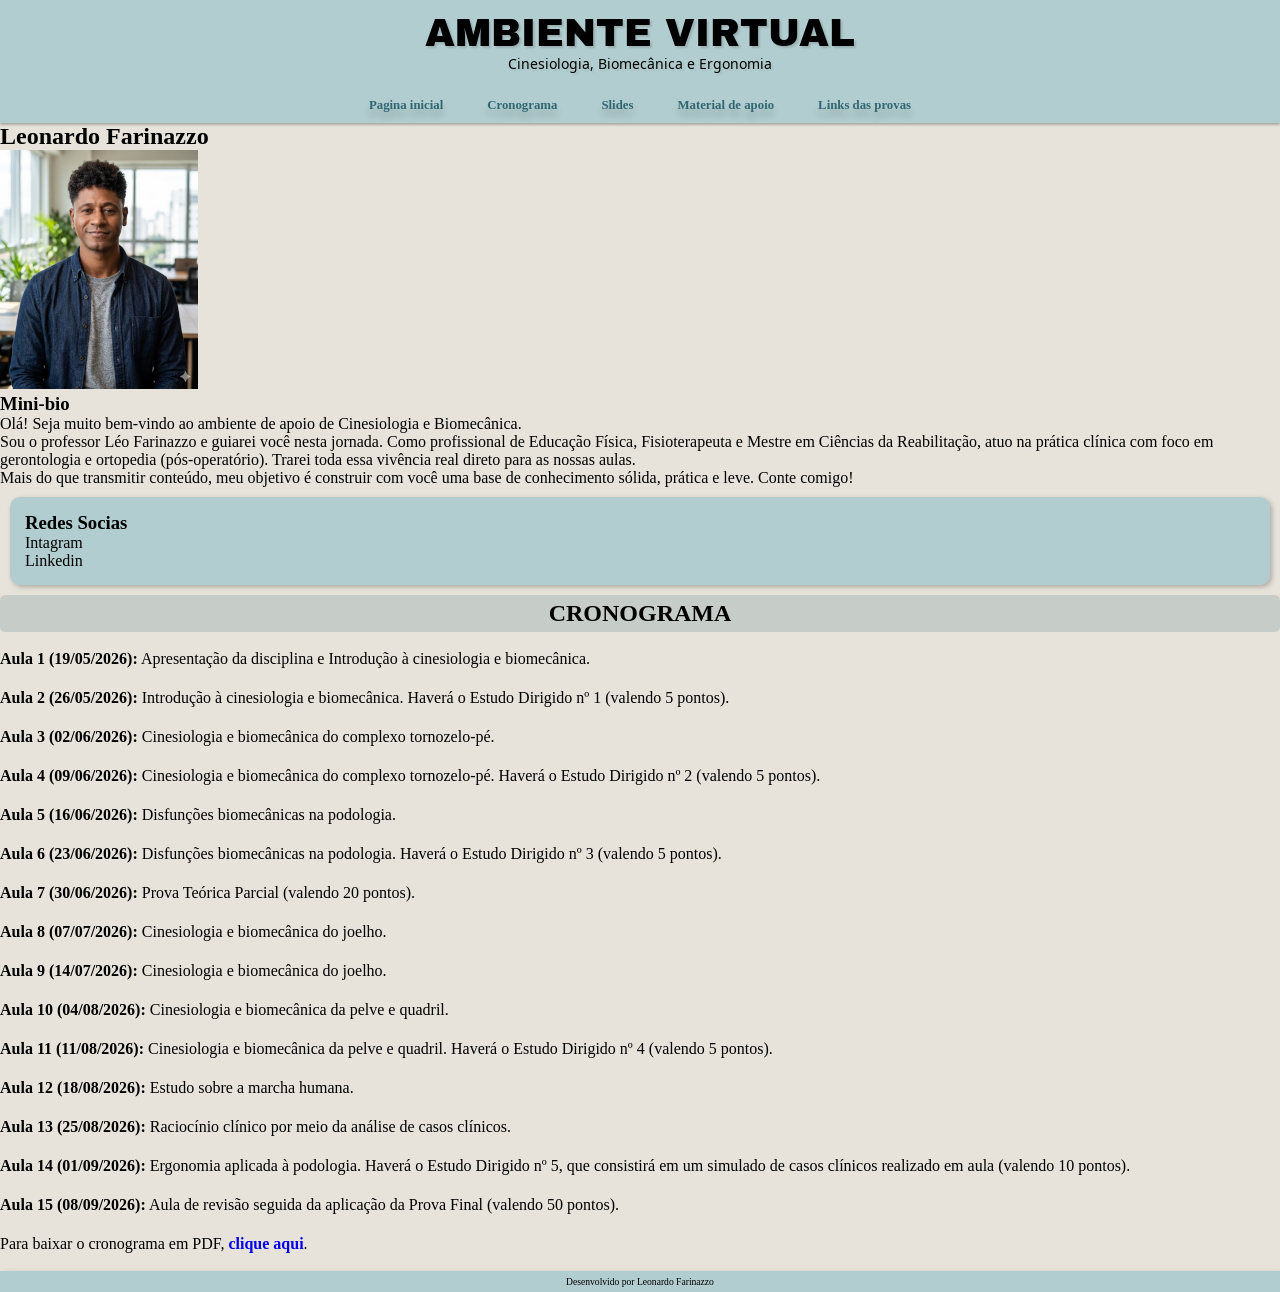
==== projeto1-amb-cinesio/cronograma.html @ b490daf6 "Initial commit" ====
<!DOCTYPE html>
<html lang="pt-br">
<head>
    <meta charset="UTF-8">
    <meta name="viewport" content="width=device-width, initial-scale=1.0">
    <title>Ambiente Virtual</title>

    <link rel="stylesheet" href="style.css">

</head>
<body>

    <header>
        <h1>AMBIENTE VIRTUAL</h1>
        <p>Cinesiologia, Biomecânica e Ergonomia</p>
    </header>

    <nav> 
            <a href="ambiente.html">Pagina inicial</a>
            <a href="cronograma.html">Cronograma</a>
            <a href="slides.html">Slides</a>
            <a href="material-apoio.html">Material de apoio</a>
            <a href="links.html">Links das provas</a>
        </nav>

    <aside>
        <article class="quadro1">
            <h2>Leonardo Farinazzo</h2>
            <picture>
                <img src="imagens/Foto-perfil.p.png" alt="Foto perfil">
            </picture>
            
            <h3>Mini-bio</h3>
            
            <p>Olá! Seja muito bem-vindo ao ambiente de apoio de Cinesiologia e Biomecânica.</p>
            
            <p>Sou o professor Léo Farinazzo e guiarei você nesta jornada. Como profissional de Educação Física, Fisioterapeuta e Mestre em Ciências da Reabilitação, atuo na prática clínica com foco em gerontologia e ortopedia (pós-operatório). Trarei toda essa vivência real direto para as nossas aulas.</p>
            
            <p>Mais do que transmitir conteúdo, meu objetivo é construir com você uma base de conhecimento sólida, prática e leve. Conte comigo!</p>
        </article>        

                
        <article class="quadro2">
            <h3>Redes Socias</h3>
            <p>Intagram</p>
            <p>Linkedin</p>
        </article>
                
    </aside>


    <main>
        <article class="quadros">
            <h2>Cronograma</h2>
            <p class="pdf2"><strong>Aula 1 (19/05/2026):</strong> Apresentação da disciplina e Introdução à cinesiologia e biomecânica.</p>
            <p><strong>Aula 2 (26/05/2026):</strong> Introdução à cinesiologia e biomecânica. Haverá o Estudo Dirigido nº 1 (valendo 5 pontos).</p>
            <p><strong>Aula 3 (02/06/2026):</strong> Cinesiologia e biomecânica do complexo tornozelo-pé.</p>
            <p><strong>Aula 4 (09/06/2026):</strong> Cinesiologia e biomecânica do complexo tornozelo-pé. Haverá o Estudo Dirigido nº 2 (valendo 5 pontos).</p>
            <p><strong>Aula 5 (16/06/2026):</strong> Disfunções biomecânicas na podologia.</p>
            <p><strong>Aula 6 (23/06/2026):</strong> Disfunções biomecânicas na podologia. Haverá o Estudo Dirigido nº 3 (valendo 5 pontos).</p>
            <p><strong>Aula 7 (30/06/2026):</strong> Prova Teórica Parcial (valendo 20 pontos).</p>
            <p><strong>Aula 8 (07/07/2026):</strong> Cinesiologia e biomecânica do joelho.</p>
            <p><strong>Aula 9 (14/07/2026):</strong> Cinesiologia e biomecânica do joelho.</p>
            <p><strong>Aula 10 (04/08/2026):</strong> Cinesiologia e biomecânica da pelve e quadril.</p>
            <p><strong>Aula 11 (11/08/2026):</strong> Cinesiologia e biomecânica da pelve e quadril. Haverá o Estudo Dirigido nº 4 (valendo 5 pontos).</p>
            <p><strong>Aula 12 (18/08/2026):</strong> Estudo sobre a marcha humana.</p>
            <p><strong>Aula 13 (25/08/2026):</strong> Raciocínio clínico por meio da análise de casos clínicos.</p>
            <p><strong>Aula 14 (01/09/2026):</strong> Ergonomia aplicada à podologia. Haverá o Estudo Dirigido nº 5, que consistirá em um simulado de casos clínicos realizado em aula (valendo 10 pontos).</p>
            <p><strong>Aula 15 (08/09/2026):</strong> Aula de revisão seguida da aplicação da Prova Final (valendo 50 pontos).</p>            
            
        </article>

        <article class="quadros">            
            <p>Para baixar o cronograma em PDF, <a href="https://drive.google.com/file/d/1cvih4z0GvsgoSfuz2ZIZUcULxpwBXVmB/view?usp=drive_link" target="_blank"><strong>clique aqui</strong></a>.</p>
        </article>



    </main>

    <footer>
        <p>Desenvolvido por Leonardo Farinazzo</p>
    </footer>
    
</body>
</html>
---- projeto1-amb-cinesio/style.css ----
@charset "UTF-8";

@import url('https://fonts.googleapis.com/css2?family=Archivo+Black&family=Google+Sans:ital,opsz,wght@0,17..18,400..700;1,17..18,400..700&family=Noto+Sans+Nabataean&display=swap');

:root{
    --cor0:#e7e3db;
    --cor1:#F29C50;
    --cor2:#F2A74B;
    --cor3:#69afbf6b;
    --cor4:#306773;

    --font1:'Archivo Black';
    --font2:'Google sans';
    --font3:'Noto Sans Nabataean';
}
  
*{
    margin: 0px;
    padding: 0px;     
}

body{
    background-color: var(--cor0);
    font-family: var(--font2) ;
}

header{
    background-color: var(--cor3);
    text-align: center;
    padding: 2px 2px;     
}

header > h1{
    font-family: var(--font1);
    font-weight: normal;
    font-size: 2.4em;
    padding: 10px 0px 0px 0px;
    text-shadow: 2px 2px 2px rgba(0, 0, 0, 0.137);
      
}

header p{
    font-family: var(--font3);
    font-weight: normal;
    font-size: 0.9em;
    padding: 0px 0px 10px 0px;
    text-shadow: 2px 2px 2px rgba(0, 0, 0, 0.068);
}

nav{
    background-color: var(--cor3);
    text-align: center;
    padding: 10px 0px;   
    text-shadow: 0px 7px 7px rgba(0, 0, 0, 0.192);
    box-shadow: 0px 2px 2px rgba(0, 0, 0, 0.250); 
    
}

nav a{
    color: var(--cor4);
    font-weight: bold;
    font-size: 0.8em;
    padding: 5px 20px;    
    transition-duration: 0.5s;    
}

nav > a:hover{
    background-color: var(--cor3);
    color: var(--cor4);
}

main .quadro1, .quadro2, .quadro3, .quadro4{
    background-color: var(--cor3);
    text-align: justify;
    padding: 15px; 
    margin: 10px;
    border-radius: 10px;  
    box-shadow: 2px 2px 5px rgba(0, 0, 0, 0.250);    
}

main img{
    max-width: 150px;
    min-width: 150px;
    padding: 10px;
    display: block;
    margin: auto;
    width: 100%;
}


main h2{
    background-color: #3067732d;
    padding: 5px;
    border-radius: 5px;
    text-align: center;
    text-transform: uppercase;
}

main h3{
    background-color: #3067732d;
    padding: 5px;
    border-radius: 5px;
    text-align: center;
    text-transform: uppercase;
    font-size: 0.6;
}

main p{
    margin: 15px 0px;
    line-height: 1.5em;
}

a {
    text-decoration: none;
}

.bioparagrafo {
    margin: 15px 0px;
    line-height: 1.5em;
    font-size: 0.7em;    ;
}

.atencao li{
    list-style-type: '⚠️ ';
    list-style-position: inside;
    margin: 15px 0px;
    line-height: 1.5em;
}

.curiosidades > li{
    list-style-type: '💡 ';
    list-style-position: inside;
    margin: 15px 0px;
    line-height: 1.5em;
}

article{
    
}

footer{
    background-color: var(--cor3);
    text-align: center;
    font-size: 0.6em;
    padding: 5px; 
    box-shadow: 2px 2px 5px rgba(0, 0, 0, 0.250);

}
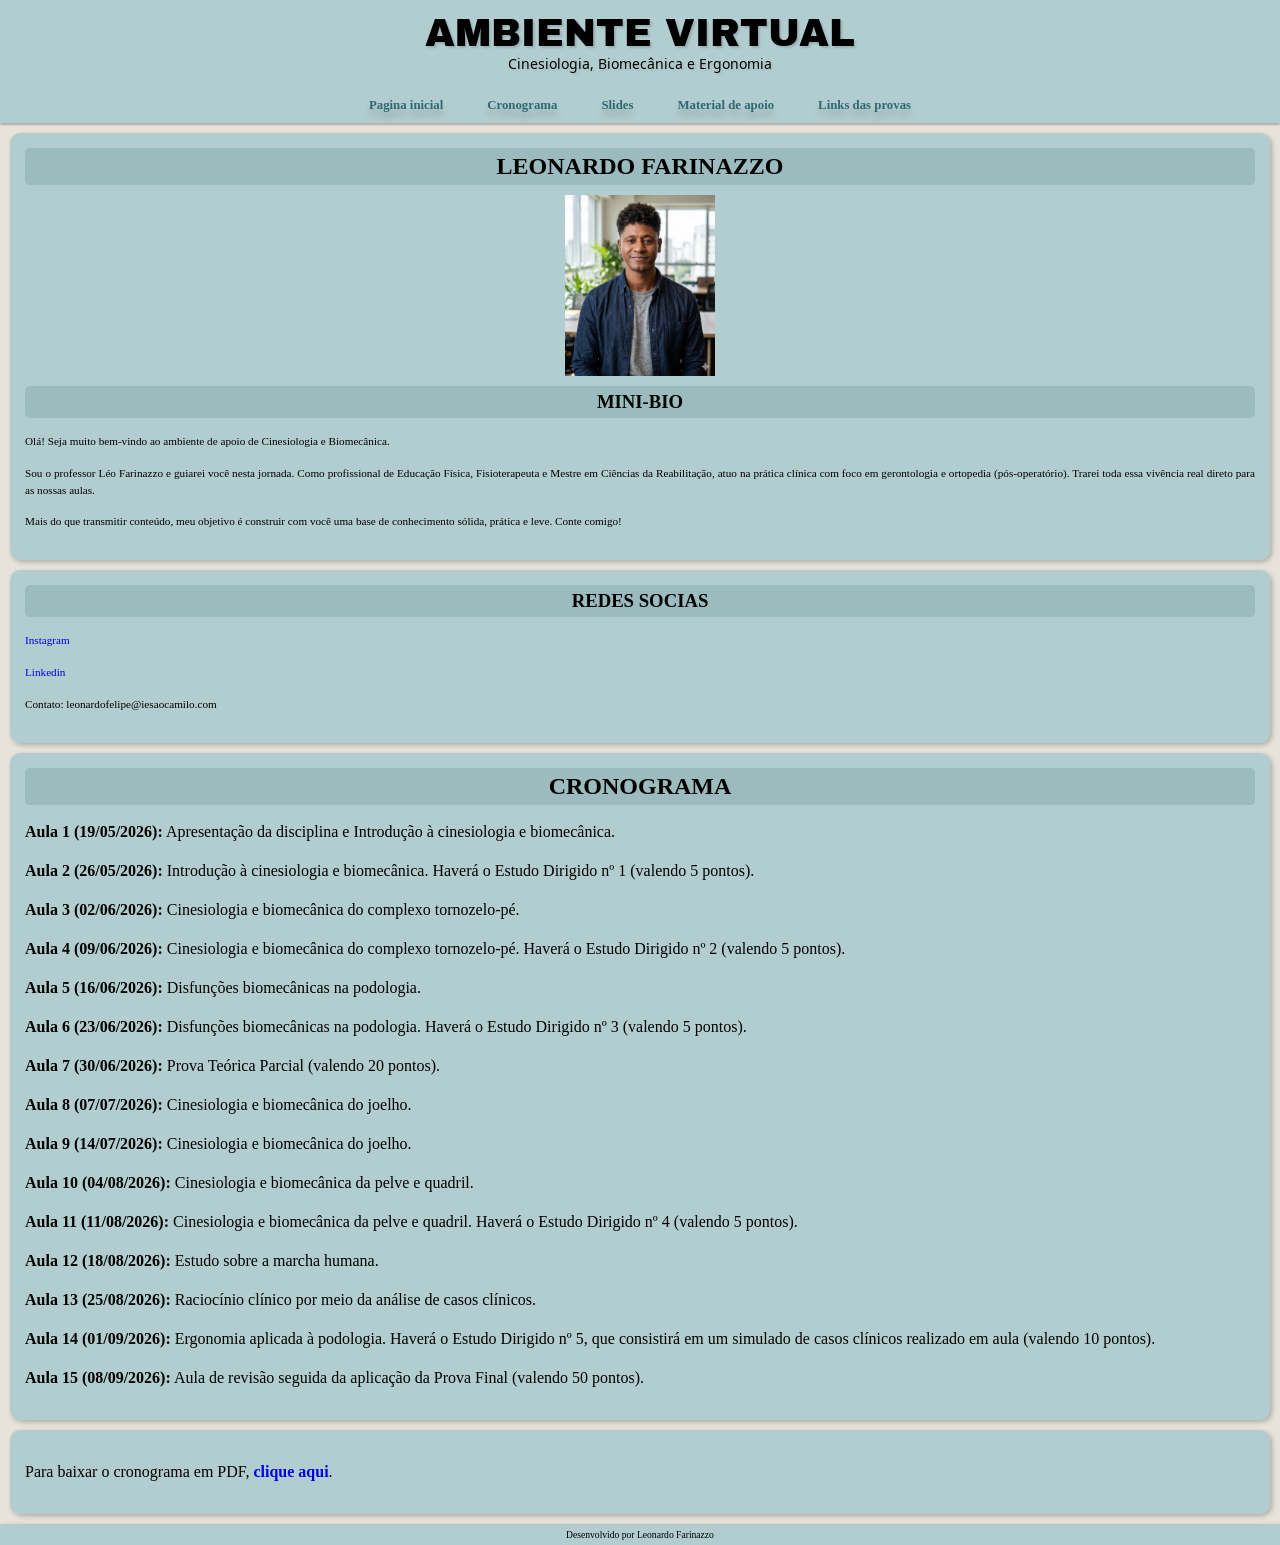
==== commit 1e3efd28: "Atualização redes e links" ====
--- a/projeto1-amb-cinesio/cronograma.html
+++ b/projeto1-amb-cinesio/cronograma.html
@@ -15,41 +15,43 @@
         <p>Cinesiologia, Biomecânica e Ergonomia</p>
     </header>
 
-    <nav> 
-            <a href="ambiente.html">Pagina inicial</a>
+        <nav> 
+            <a href="index.html">Pagina inicial</a>
             <a href="cronograma.html">Cronograma</a>
             <a href="slides.html">Slides</a>
             <a href="material-apoio.html">Material de apoio</a>
             <a href="links.html">Links das provas</a>
+                        
         </nav>
 
-    <aside>
+    <main>
         <article class="quadro1">
             <h2>Leonardo Farinazzo</h2>
             <picture>
                 <img src="imagens/Foto-perfil.p.png" alt="Foto perfil">
             </picture>
             
-            <h3>Mini-bio</h3>
+            <h3>Mini-bio</h3>            
             
-            <p>Olá! Seja muito bem-vindo ao ambiente de apoio de Cinesiologia e Biomecânica.</p>
+            <p class="bioparagrafo">Olá! Seja muito bem-vindo ao ambiente de apoio de Cinesiologia e Biomecânica.</p>
             
-            <p>Sou o professor Léo Farinazzo e guiarei você nesta jornada. Como profissional de Educação Física, Fisioterapeuta e Mestre em Ciências da Reabilitação, atuo na prática clínica com foco em gerontologia e ortopedia (pós-operatório). Trarei toda essa vivência real direto para as nossas aulas.</p>
+            <p class="bioparagrafo">Sou o professor Léo Farinazzo e guiarei você nesta jornada. Como profissional de Educação Física, Fisioterapeuta e Mestre em Ciências da Reabilitação, atuo na prática clínica com foco em gerontologia e ortopedia (pós-operatório). Trarei toda essa vivência real direto para as nossas aulas.</p>
             
-            <p>Mais do que transmitir conteúdo, meu objetivo é construir com você uma base de conhecimento sólida, prática e leve. Conte comigo!</p>
+            <p class="bioparagrafo">Mais do que transmitir conteúdo, meu objetivo é construir com você uma base de conhecimento sólida, prática e leve. Conte comigo!</p>
         </article>        
 
                 
         <article class="quadro2">
             <h3>Redes Socias</h3>
-            <p>Intagram</p>
-            <p>Linkedin</p>
+            
+            <p class="bioparagrafo"><a href="https://www.instagram.com/leofarinazzo.fisio/" target="_blank">Instagram</a></p>
+
+            <p class="bioparagrafo"><a href="https://www.linkedin.com/in/leonardofarinazzo/" target="_blank">Linkedin</a></p>
+
+            <p class="bioparagrafo">Contato: leonardofelipe@iesaocamilo.com</p>
+
         </article>
-                
-    </aside>
-
-
-    <main>
+    
         <article class="quadros">
             <h2>Cronograma</h2>
             <p class="pdf2"><strong>Aula 1 (19/05/2026):</strong> Apresentação da disciplina e Introdução à cinesiologia e biomecânica.</p>
--- a/projeto1-amb-cinesio/style.css
+++ b/projeto1-amb-cinesio/style.css
@@ -69,7 +69,7 @@
     color: var(--cor4);
 }
 
-main .quadro1, .quadro2, .quadro3, .quadro4{
+main .quadro1, .quadro2, .quadro3, .quadro4, .quadros{
     background-color: var(--cor3);
     text-align: justify;
     padding: 15px; 
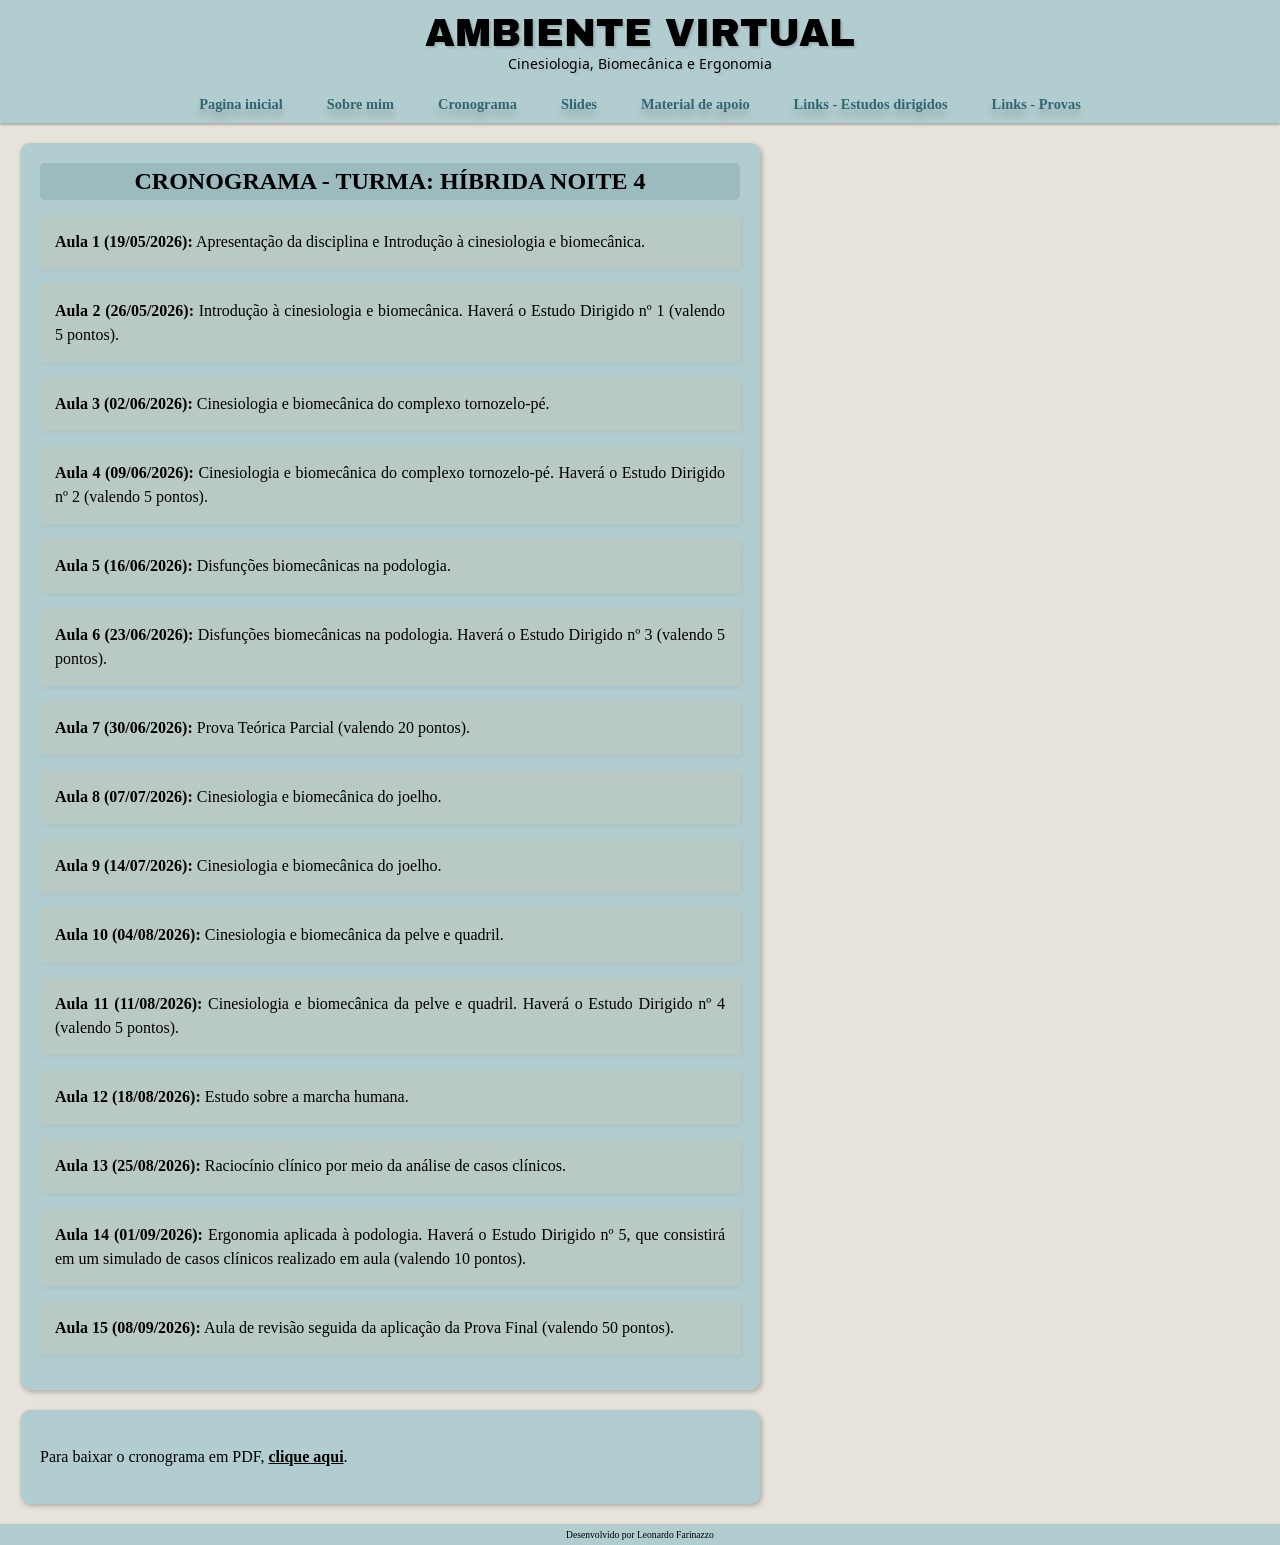
==== commit 304f5005: "novo ambiente virtual" ====
--- a/projeto1-amb-cinesio/cronograma.html
+++ b/projeto1-amb-cinesio/cronograma.html
@@ -17,58 +17,33 @@
 
         <nav> 
             <a href="index.html">Pagina inicial</a>
+            <a href="sobre.html">Sobre mim</a>
             <a href="cronograma.html">Cronograma</a>
             <a href="slides.html">Slides</a>
             <a href="material-apoio.html">Material de apoio</a>
-            <a href="links.html">Links das provas</a>
-                        
+            <a href="links-estudodirigido.html">Links - Estudos dirigidos</a>
+            <a href="links-provas.html">Links - Provas</a>                        
         </nav>
 
     <main>
-        <article class="quadro1">
-            <h2>Leonardo Farinazzo</h2>
-            <picture>
-                <img src="imagens/Foto-perfil.p.png" alt="Foto perfil">
-            </picture>
             
-            <h3>Mini-bio</h3>            
-            
-            <p class="bioparagrafo">Olá! Seja muito bem-vindo ao ambiente de apoio de Cinesiologia e Biomecânica.</p>
-            
-            <p class="bioparagrafo">Sou o professor Léo Farinazzo e guiarei você nesta jornada. Como profissional de Educação Física, Fisioterapeuta e Mestre em Ciências da Reabilitação, atuo na prática clínica com foco em gerontologia e ortopedia (pós-operatório). Trarei toda essa vivência real direto para as nossas aulas.</p>
-            
-            <p class="bioparagrafo">Mais do que transmitir conteúdo, meu objetivo é construir com você uma base de conhecimento sólida, prática e leve. Conte comigo!</p>
-        </article>        
-
-                
-        <article class="quadro2">
-            <h3>Redes Socias</h3>
-            
-            <p class="bioparagrafo"><a href="https://www.instagram.com/leofarinazzo.fisio/" target="_blank">Instagram</a></p>
-
-            <p class="bioparagrafo"><a href="https://www.linkedin.com/in/leonardofarinazzo/" target="_blank">Linkedin</a></p>
-
-            <p class="bioparagrafo">Contato: leonardofelipe@iesaocamilo.com</p>
-
-        </article>
-    
         <article class="quadros">
-            <h2>Cronograma</h2>
-            <p class="pdf2"><strong>Aula 1 (19/05/2026):</strong> Apresentação da disciplina e Introdução à cinesiologia e biomecânica.</p>
-            <p><strong>Aula 2 (26/05/2026):</strong> Introdução à cinesiologia e biomecânica. Haverá o Estudo Dirigido nº 1 (valendo 5 pontos).</p>
-            <p><strong>Aula 3 (02/06/2026):</strong> Cinesiologia e biomecânica do complexo tornozelo-pé.</p>
-            <p><strong>Aula 4 (09/06/2026):</strong> Cinesiologia e biomecânica do complexo tornozelo-pé. Haverá o Estudo Dirigido nº 2 (valendo 5 pontos).</p>
-            <p><strong>Aula 5 (16/06/2026):</strong> Disfunções biomecânicas na podologia.</p>
-            <p><strong>Aula 6 (23/06/2026):</strong> Disfunções biomecânicas na podologia. Haverá o Estudo Dirigido nº 3 (valendo 5 pontos).</p>
-            <p><strong>Aula 7 (30/06/2026):</strong> Prova Teórica Parcial (valendo 20 pontos).</p>
-            <p><strong>Aula 8 (07/07/2026):</strong> Cinesiologia e biomecânica do joelho.</p>
-            <p><strong>Aula 9 (14/07/2026):</strong> Cinesiologia e biomecânica do joelho.</p>
-            <p><strong>Aula 10 (04/08/2026):</strong> Cinesiologia e biomecânica da pelve e quadril.</p>
-            <p><strong>Aula 11 (11/08/2026):</strong> Cinesiologia e biomecânica da pelve e quadril. Haverá o Estudo Dirigido nº 4 (valendo 5 pontos).</p>
-            <p><strong>Aula 12 (18/08/2026):</strong> Estudo sobre a marcha humana.</p>
-            <p><strong>Aula 13 (25/08/2026):</strong> Raciocínio clínico por meio da análise de casos clínicos.</p>
-            <p><strong>Aula 14 (01/09/2026):</strong> Ergonomia aplicada à podologia. Haverá o Estudo Dirigido nº 5, que consistirá em um simulado de casos clínicos realizado em aula (valendo 10 pontos).</p>
-            <p><strong>Aula 15 (08/09/2026):</strong> Aula de revisão seguida da aplicação da Prova Final (valendo 50 pontos).</p>            
+            <h2>Cronograma - Turma: Híbrida Noite 4</h2>
+            <p class="cronograma"><strong>Aula 1 (19/05/2026):</strong> Apresentação da disciplina e Introdução à cinesiologia e biomecânica.</p>
+            <p class="cronograma"><strong>Aula 2 (26/05/2026):</strong> Introdução à cinesiologia e biomecânica. Haverá o Estudo Dirigido nº 1 (valendo 5 pontos).</p>
+            <p class="cronograma"><strong>Aula 3 (02/06/2026):</strong> Cinesiologia e biomecânica do complexo tornozelo-pé.</p>
+            <p class="cronograma"><strong>Aula 4 (09/06/2026):</strong> Cinesiologia e biomecânica do complexo tornozelo-pé. Haverá o Estudo Dirigido nº 2 (valendo 5 pontos).</p>
+            <p class="cronograma"><strong>Aula 5 (16/06/2026):</strong> Disfunções biomecânicas na podologia.</p>
+            <p class="cronograma"><strong>Aula 6 (23/06/2026):</strong> Disfunções biomecânicas na podologia. Haverá o Estudo Dirigido nº 3 (valendo 5 pontos).</p>
+            <p class="cronograma"><strong>Aula 7 (30/06/2026):</strong> Prova Teórica Parcial (valendo 20 pontos).</p>
+            <p class="cronograma"><strong>Aula 8 (07/07/2026):</strong> Cinesiologia e biomecânica do joelho.</p>
+            <p class="cronograma"><strong>Aula 9 (14/07/2026):</strong> Cinesiologia e biomecânica do joelho.</p>
+            <p class="cronograma"><strong>Aula 10 (04/08/2026):</strong> Cinesiologia e biomecânica da pelve e quadril.</p>
+            <p class="cronograma"><strong>Aula 11 (11/08/2026):</strong> Cinesiologia e biomecânica da pelve e quadril. Haverá o Estudo Dirigido nº 4 (valendo 5 pontos).</p>
+            <p class="cronograma"><strong>Aula 12 (18/08/2026):</strong> Estudo sobre a marcha humana.</p>
+            <p class="cronograma"><strong>Aula 13 (25/08/2026):</strong> Raciocínio clínico por meio da análise de casos clínicos.</p>
+            <p class="cronograma"><strong>Aula 14 (01/09/2026):</strong> Ergonomia aplicada à podologia. Haverá o Estudo Dirigido nº 5, que consistirá em um simulado de casos clínicos realizado em aula (valendo 10 pontos).</p>
+            <p class="cronograma"><strong>Aula 15 (08/09/2026):</strong> Aula de revisão seguida da aplicação da Prova Final (valendo 50 pontos).</p>            
             
         </article>
 
--- a/projeto1-amb-cinesio/style.css
+++ b/projeto1-amb-cinesio/style.css
@@ -21,7 +21,7 @@
 
 body{
     background-color: var(--cor0);
-    font-family: var(--font2) ;
+    font-family: var(--font2) ;    
 }
 
 header{
@@ -59,9 +59,10 @@
 nav a{
     color: var(--cor4);
     font-weight: bold;
-    font-size: 0.8em;
+    font-size: 0.9em;
     padding: 5px 20px;    
-    transition-duration: 0.5s;    
+    transition-duration: 0.5s; 
+    text-decoration: none;   
 }
 
 nav > a:hover{
@@ -69,13 +70,16 @@
     color: var(--cor4);
 }
 
-main .quadro1, .quadro2, .quadro3, .quadro4, .quadros{
+main > .quadros {
     background-color: var(--cor3);
-    text-align: justify;
-    padding: 15px; 
-    margin: 10px;
+    text-align: justify;    
+    
+    padding: 20px; 
+    margin: 20px;
+    
     border-radius: 10px;  
     box-shadow: 2px 2px 5px rgba(0, 0, 0, 0.250);    
+    width: 700px;
 }
 
 main img{
@@ -86,7 +90,6 @@
     margin: auto;
     width: 100%;
 }
-
 
 main h2{
     background-color: #3067732d;
@@ -110,14 +113,12 @@
     line-height: 1.5em;
 }
 
-a {
-    text-decoration: none;
+main a {    
+    color: black;
 }
 
-.bioparagrafo {
-    margin: 15px 0px;
-    line-height: 1.5em;
-    font-size: 0.7em;    ;
+main a:hover{    
+    color: var(--cor4);
 }
 
 .atencao li{
@@ -134,7 +135,14 @@
     line-height: 1.5em;
 }
 
-article{
+main .cronograma{
+    background-color: #f2a74b17;
+    text-align: justify;    
+    
+    padding: 15px;     
+    
+    border-radius: 1px;  
+    box-shadow: 2px 2px 5px rgba(0, 0, 0, 0.048);    
     
 }
 
@@ -144,7 +152,8 @@
     font-size: 0.6em;
     padding: 5px; 
     box-shadow: 2px 2px 5px rgba(0, 0, 0, 0.250);
-
 }
 
 
+
+
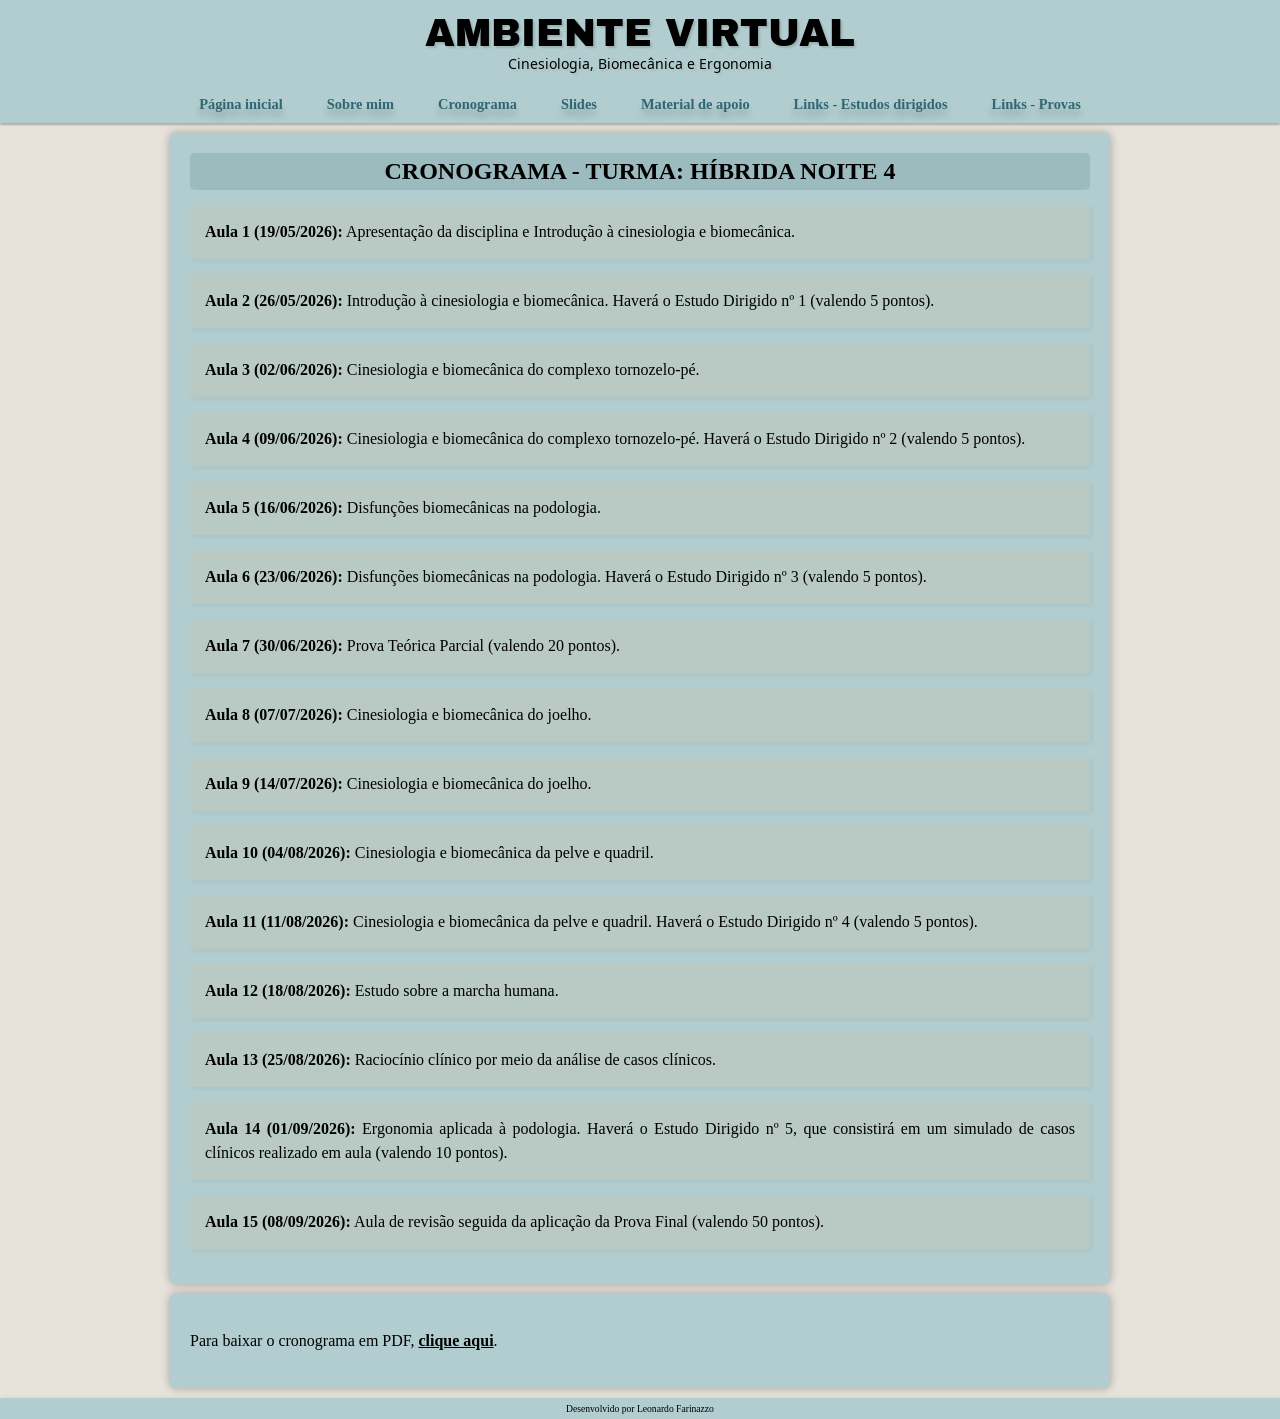
==== commit b77bf35c: "atualização do ambiente" ====
--- a/projeto1-amb-cinesio/cronograma.html
+++ b/projeto1-amb-cinesio/cronograma.html
@@ -16,7 +16,7 @@
     </header>
 
         <nav> 
-            <a href="index.html">Pagina inicial</a>
+            <a href="index.html">Página inicial</a>
             <a href="sobre.html">Sobre mim</a>
             <a href="cronograma.html">Cronograma</a>
             <a href="slides.html">Slides</a>
--- a/projeto1-amb-cinesio/style.css
+++ b/projeto1-amb-cinesio/style.css
@@ -21,7 +21,7 @@
 
 body{
     background-color: var(--cor0);
-    font-family: var(--font2) ;    
+    font-family: var(--font2);    
 }
 
 header{
@@ -70,16 +70,20 @@
     color: var(--cor4);
 }
 
-main > .quadros {
+main .quadros {
     background-color: var(--cor3);
-    text-align: justify;    
     
-    padding: 20px; 
-    margin: 20px;
+    min-height: auto;
+    max-width: 900px;
     
-    border-radius: 10px;  
-    box-shadow: 2px 2px 5px rgba(0, 0, 0, 0.250);    
-    width: 700px;
+    padding: 20px;
+    margin: auto;
+    margin-bottom: 10px;
+    margin-top: 10px;
+    border-radius: 5px;
+    
+    box-shadow: 0px 0px 10px rgba(0, 0, 0, 0.300);
+    
 }
 
 main img{
